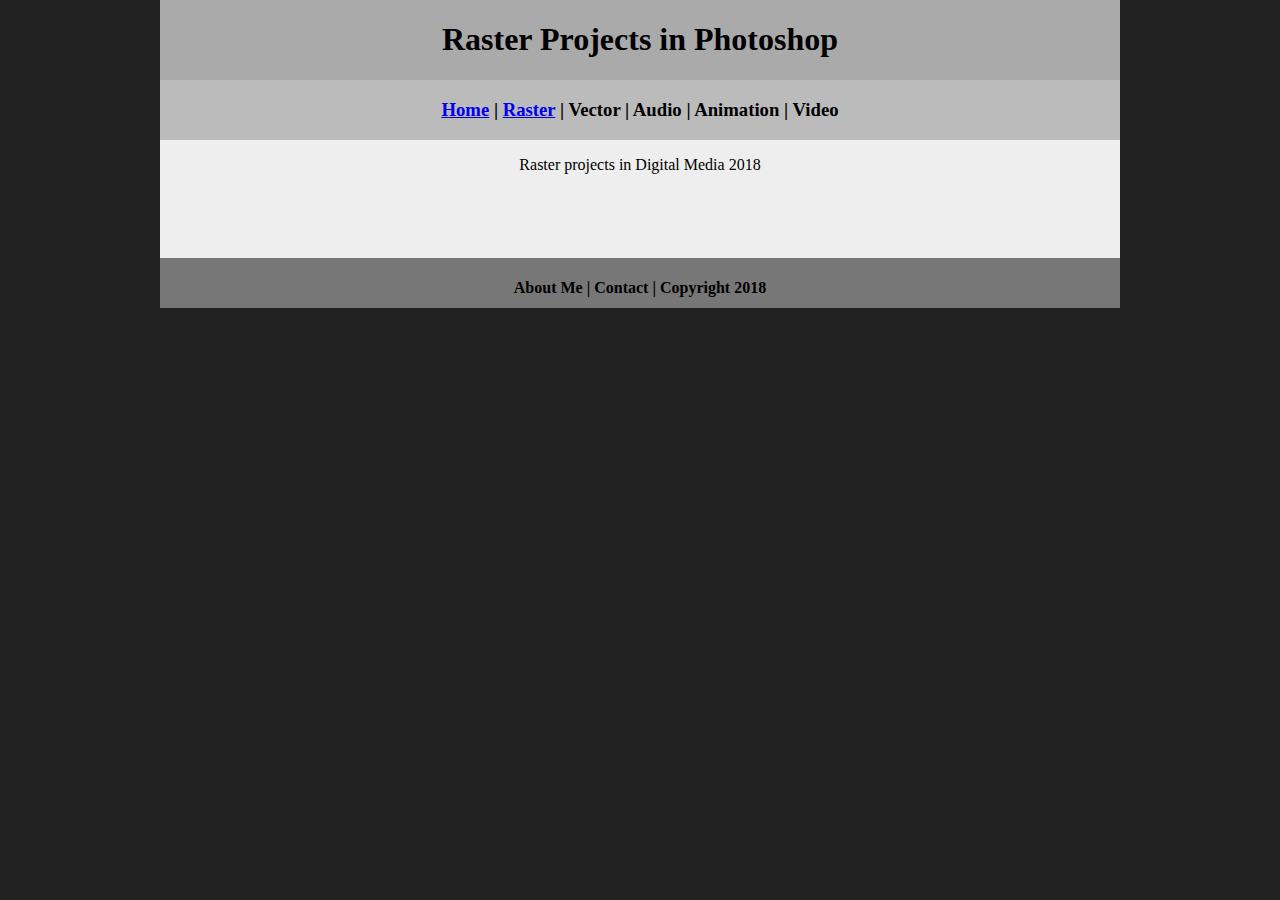
==== raster.html @ 1a8d0226 "Add files via upload" ====
<!DOCTYPE html>
<html class="homePage">
<head>
	<!-- This is a comment! Text here will be ignored by the browser. -->
	<meta charset="UTF-8">
	<title>Rachel Rayburn's Portfolio</title>
	<link href="myCSS.css" rel="stylesheet" type="text/css">
</head>
<body>
<div class="container">
  <div class="header">
  	<h1>Raster Projects in Photoshop</h1>
  </div>
  <div class="nav">
    <h3><a href="index.html">Home</a> | <a href="raster.html">Raster</a> | Vector | Audio | Animation | Video</h3>
  </div>
  <div class="content">
    <p>Raster projects in Digital Media 2018</p>
    <p>&nbsp;</p>
    <p>&nbsp;</p>
  </div>
  <div class="footer">
    <h4>About Me | Contact | Copyright 2018</h4>
  </div>
</div>
</body>
</html>
---- myCSS.css ----
@charset "UTF-8";
/* This is a comment! Text here will be ignored by the browser. */
body {
	margin: 0 auto;
}
.homePage {
	background: #222222;
}
.container {
	width: 960px;
	margin: 0 auto;
}
.header {
	background: #AAAAAA;
	text-align: center;
	margin: 0px;
	padding: 5;
	float: left;
	width: 100%;
	height: 80px;
	
}
.nav {
	background: #BBBBBB;
	margin: 0px;
	padding: 5;
	float: left;
	width: 100%;
	height: 60px;
	text-align: center;
}
.content {
	background: #EEEEEE;
	margin: 0px;
	float: left;
	width: 100%;
	text-align: center;
}
.footer {
	background: #777777;
	margin: 0px;
	float: left;
	width: 100%;
	height: 50px;
	text-align: center;
}
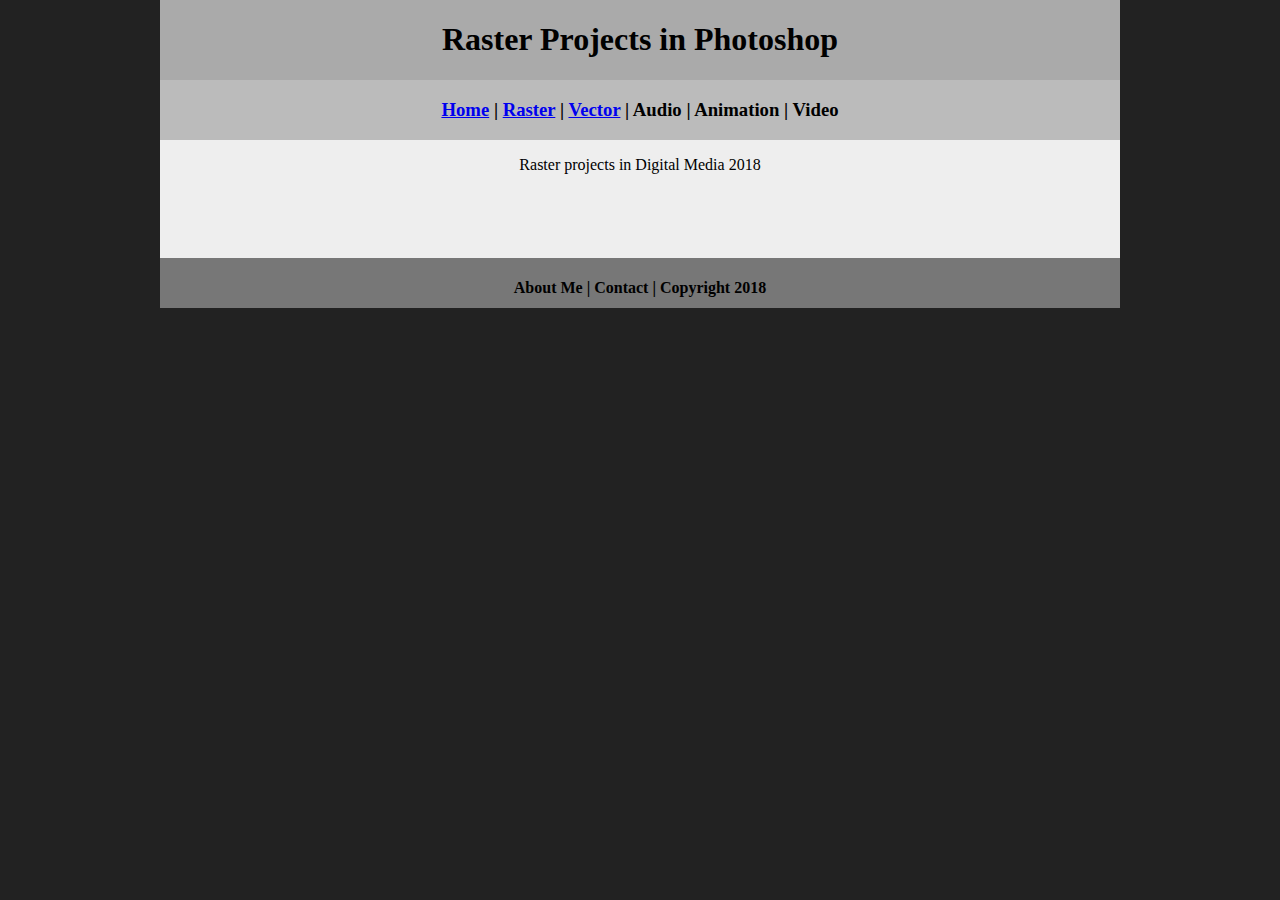
==== commit 8de82f8a: "Add files via upload" ====
--- a/raster.html
+++ b/raster.html
@@ -12,7 +12,7 @@
   	<h1>Raster Projects in Photoshop</h1>
   </div>
   <div class="nav">
-    <h3><a href="index.html">Home</a> | <a href="raster.html">Raster</a> | Vector | Audio | Animation | Video</h3>
+    <h3><a href="index.html">Home</a> | <a href="raster.html">Raster</a> | <a href="vector.html">Vector</a> | Audio | Animation | Video</h3>
   </div>
   <div class="content">
     <p>Raster projects in Digital Media 2018</p>
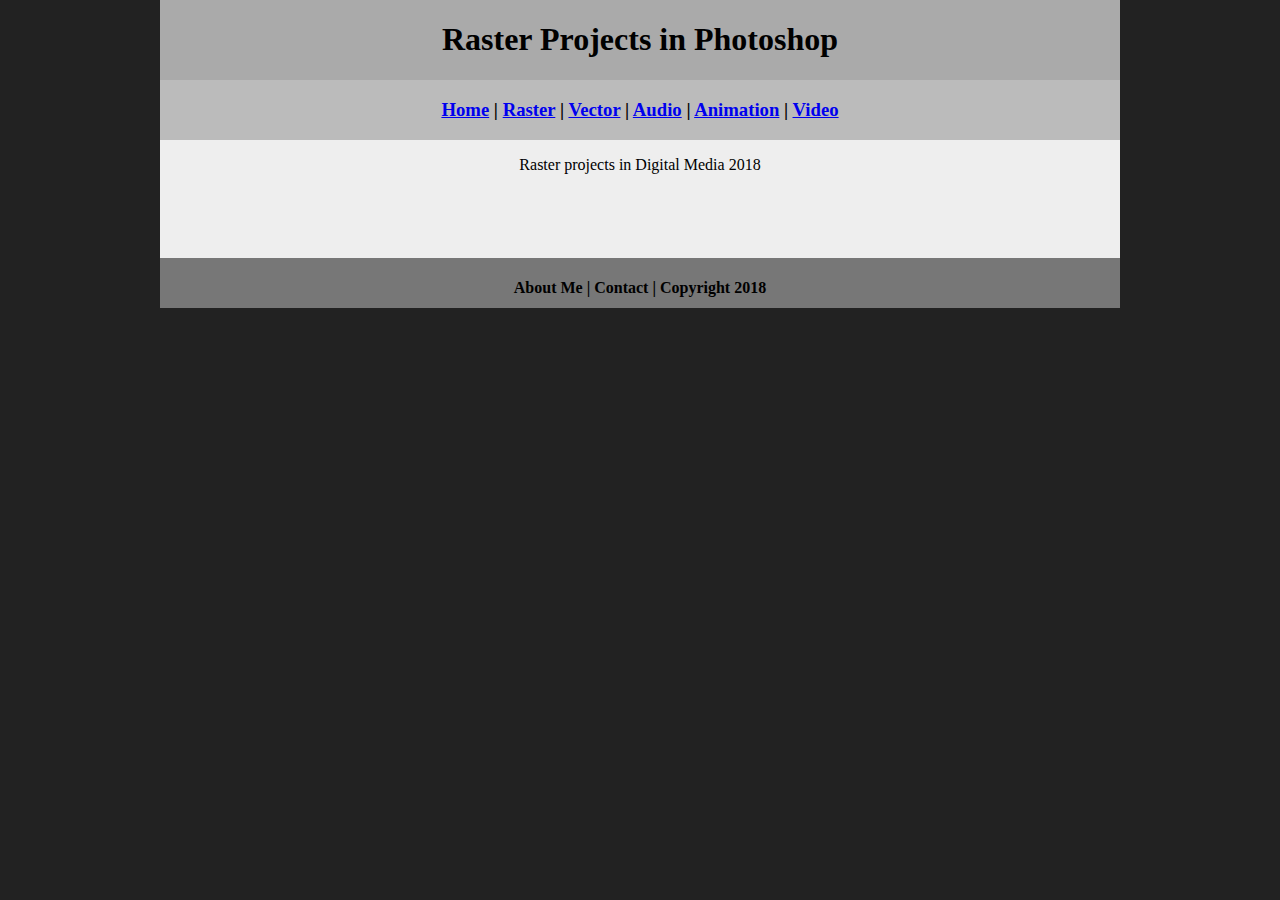
==== commit bca42ba0: "Add files via upload" ====
--- a/raster.html
+++ b/raster.html
@@ -12,7 +12,7 @@
   	<h1>Raster Projects in Photoshop</h1>
   </div>
   <div class="nav">
-    <h3><a href="index.html">Home</a> | <a href="raster.html">Raster</a> | <a href="vector.html">Vector</a> | Audio | Animation | Video</h3>
+    <h3><a href="index.html">Home</a> | <a href="raster.html">Raster</a> | <a href="vector.html">Vector</a> | <a href="audio.html">Audio</a> | <a href="animation.html">Animation</a> | <a href="video.html">Video</a></h3>
   </div>
   <div class="content">
     <p>Raster projects in Digital Media 2018</p>
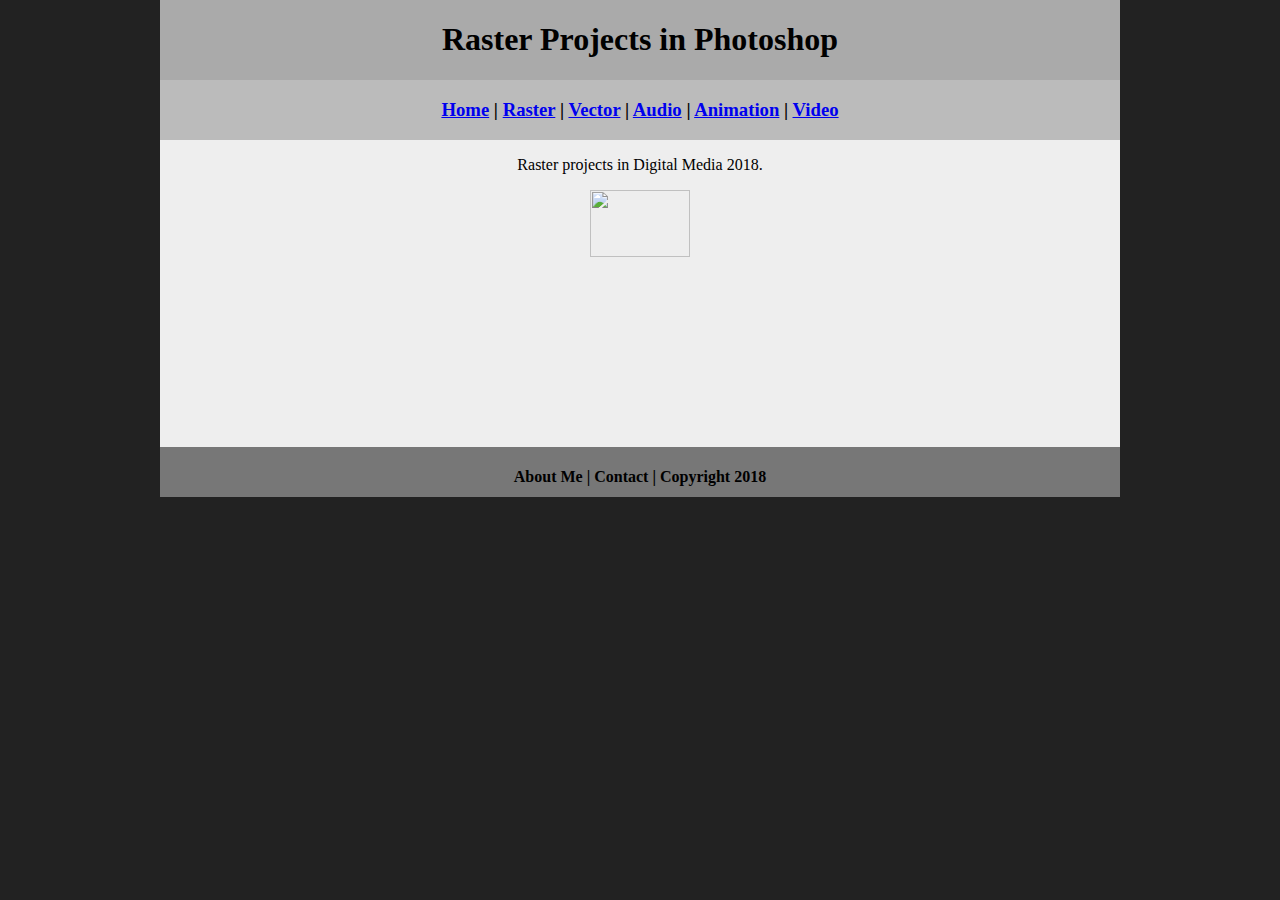
==== commit 9d3e0e49: "Add files via upload" ====
--- a/raster.html
+++ b/raster.html
@@ -15,7 +15,11 @@
     <h3><a href="index.html">Home</a> | <a href="raster.html">Raster</a> | <a href="vector.html">Vector</a> | <a href="audio.html">Audio</a> | <a href="animation.html">Animation</a> | <a href="video.html">Video</a></h3>
   </div>
   <div class="content">
-    <p>Raster projects in Digital Media 2018</p>
+    <p>Raster projects in Digital Media 2018.</p>
+    <p><a href="raster/mergingspacelarge.jpg"><img src="raster/mergingspace.jpg" width="100" height="67" alt=""></a></p>
+    <p>&nbsp;</p>
+    <p>&nbsp;</p>
+    <p>&nbsp;</p>
     <p>&nbsp;</p>
     <p>&nbsp;</p>
   </div>
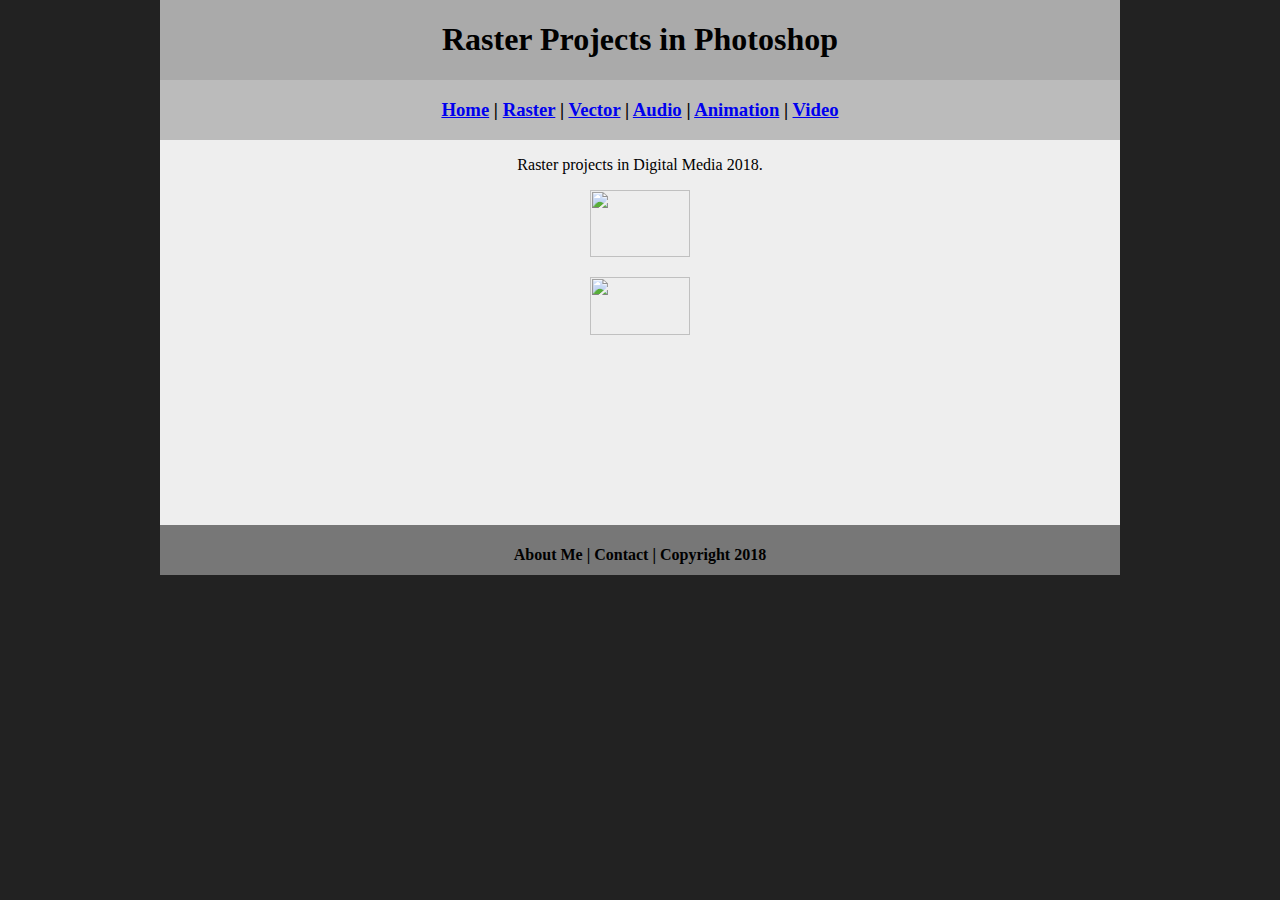
==== commit f2f4724d: "Add files via upload" ====
--- a/raster.html
+++ b/raster.html
@@ -17,6 +17,7 @@
   <div class="content">
     <p>Raster projects in Digital Media 2018.</p>
     <p><a href="raster/mergingspacelarge.jpg"><img src="raster/mergingspace.jpg" width="100" height="67" alt=""></a></p>
+    <a href="raster/starslarge.jpg"><img src="raster/stars.jpg" width="100" height="58" alt=""></a>
     <p>&nbsp;</p>
     <p>&nbsp;</p>
     <p>&nbsp;</p>
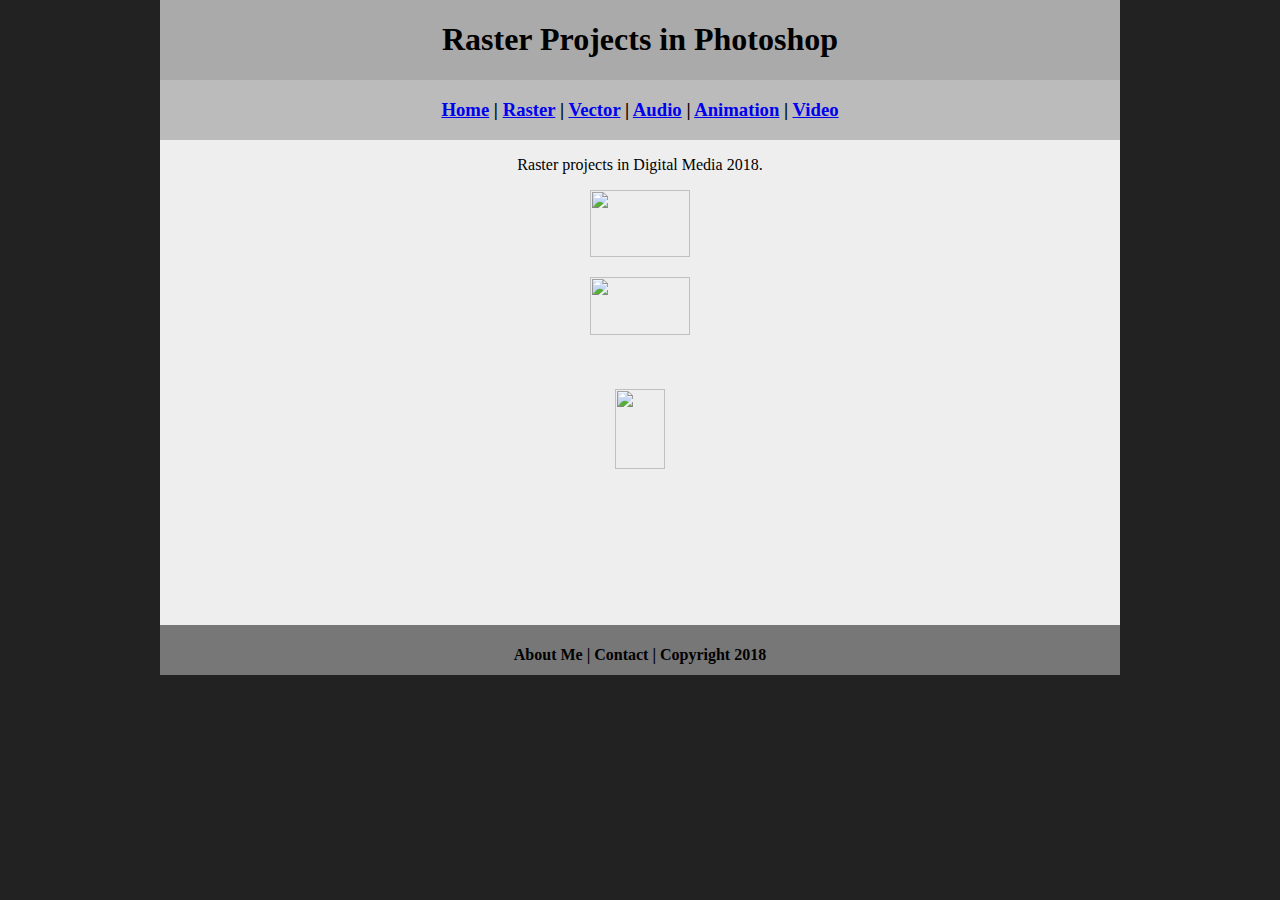
==== commit 127eef1c: "Add files via upload" ====
--- a/raster.html
+++ b/raster.html
@@ -19,6 +19,7 @@
     <p><a href="raster/mergingspacelarge.jpg"><img src="raster/mergingspace.jpg" width="100" height="67" alt=""></a></p>
     <a href="raster/starslarge.jpg"><img src="raster/stars.jpg" width="100" height="58" alt=""></a>
     <p>&nbsp;</p>
+    <a href="magazinecoverlarge.jpg"><img src="magazinecover.jpg" width="50" height="80" alt=""></a>
     <p>&nbsp;</p>
     <p>&nbsp;</p>
     <p>&nbsp;</p>
